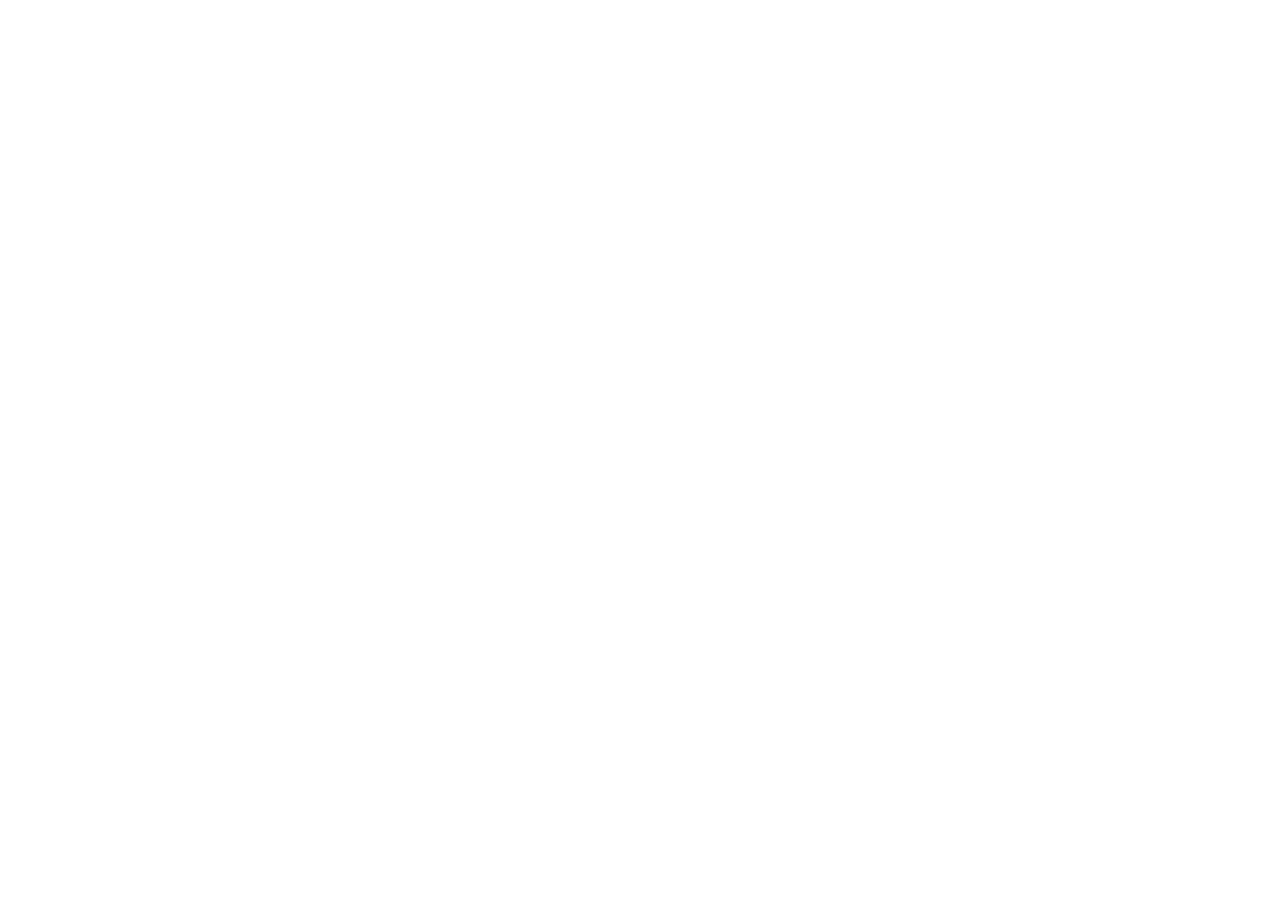
==== Category Design/index.html @ c63d1d0d "a" ====
<!DOCTYPE html>
<html lang="en">

<head>
  <meta charset="UTF-8" />
  <meta http-equiv="X-UA-Compatible" content="IE=edge" />
  <meta name="viewport" content="width=device-width, initial-scale=1.0" />
  <title>Category Design</title>
</head>

<body>

</body>

</html>
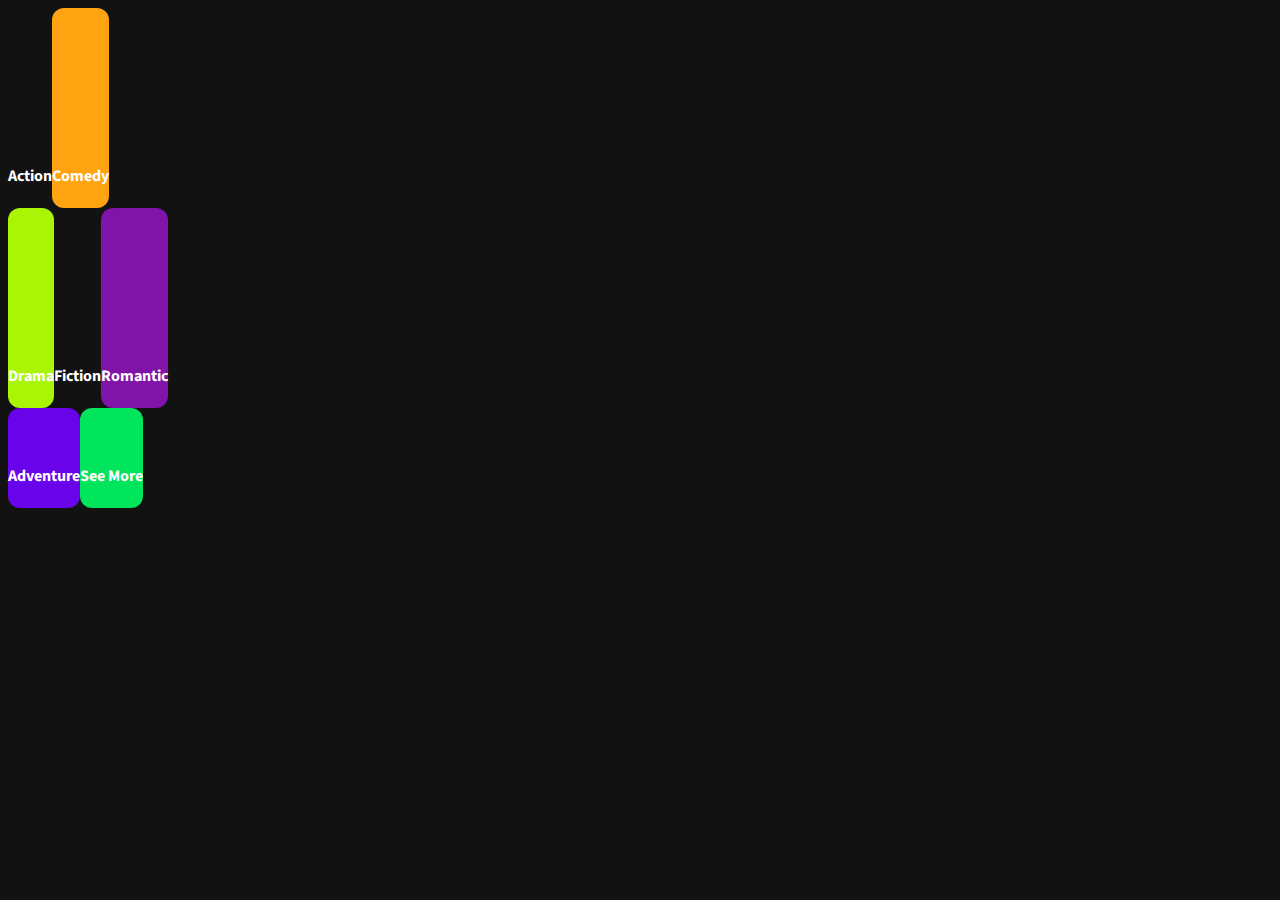
==== commit ff571389: "category düzenlemesi" ====
--- a/Category Design/index.html
+++ b/Category Design/index.html
@@ -2,14 +2,59 @@
 <html lang="en">
 
 <head>
-  <meta charset="UTF-8" />
-  <meta http-equiv="X-UA-Compatible" content="IE=edge" />
-  <meta name="viewport" content="width=device-width, initial-scale=1.0" />
-  <title>Category Design</title>
+	<meta charset="UTF-8" />
+	<meta http-equiv="X-UA-Compatible" content="IE=edge" />
+	<meta name="viewport" content="width=device-width, initial-scale=1.0" />
+	<title>Category Design</title>
+
+	<link href="https://cdn.jsdelivr.net/npm/bootstrap@5.3.0-alpha1/dist/css/bootstrap.min.css" rel="stylesheet"
+		integrity="sha384-GLhlTQ8iRABdZLl6O3oVMWSktQOp6b7In1Zl3/Jr59b6EGGoI1aFkw7cmDA6j6gD" crossorigin="anonymous">
+	<link href="https://fonts.googleapis.com/css2?family=Source+Sans+3:wght@600;700;800;900&display=swap"
+		rel="stylesheet">
+	<link rel="stylesheet" href="style.css">
 </head>
 
-<body>
+<body class="pt-5">
 
+	<div class="container d-flex gap-3 flex-column">
+		<div class="top-container gap-3">
+			<div class="container bg-dark">
+				<h4 class="text-white">Action</h4>
+			</div>
+			<div class="container yellow">
+				<h4 class="text-dark">Comedy</h4>
+			</div>
+		</div>
+		<div class="center-container gap-3">
+			<div class="container light-green">
+				<h4 class="text-dark">Drama</h4>
+			</div>
+			<div class="container bg-primary">
+				<h4 class="text-white">Fiction</h4>
+			</div>
+			<div class="container purple">
+				<h4 class="text-white">Romantic</h4>
+			</div>
+		</div>
+		<div class="bottom-container gap-3">
+			<div class="container purple-2 ">
+				<h4 class="text-white">Adventure</h4>
+			</div>
+			<div class="container green">
+				<h4 class="text-dark">See More</h4>
+			</div>
+		</div>
+	</div>
+
+
+
+
+
+
+	<script src="https://cdn.jsdelivr.net/npm/bootstrap@5.3.0-alpha1/dist/js/bootstrap.bundle.min.js"
+		integrity="sha384-w76AqPfDkMBDXo30jS1Sgez6pr3x5MlQ1ZAGC+nuZB+EYdgRZgiwxhTBTkF7CXvN" crossorigin="anonymous">
+	</script>
+	<script src="script.js"></script>
 </body>
 
 </html>--- a/Category Design/style.css
+++ b/Category Design/style.css
@@ -0,0 +1,81 @@
+body {
+    background-color: #121212 !important;
+}
+
+* {
+    color: white;
+    font-family: 'Source Sans 3', sans-serif;
+    font-weight: 700 !important;
+    margin: 50 !important;
+}
+
+.top-container {
+    display: flex;
+
+}
+
+.top-container div {
+    border-radius: 12px;
+    height: 200px;
+    display: flex;
+    align-items: end;
+    justify-content: end;
+
+}
+
+.center-container {
+    display: flex;
+
+}
+
+.center-container div {
+    border-radius: 12px;
+    height: 200px;
+    display: flex;
+    align-items: end;
+    justify-content: end;
+
+}
+
+.bottom-container {
+    display: flex;
+
+}
+
+.bottom-container div {
+    border-radius: 12px;
+    height: 100px;
+    display: flex;
+    align-items: end;
+    justify-content: end;
+
+}
+
+.container div :hover {
+    opacity: 80% !important;
+}
+
+
+.purple {
+    background-color:#8114A8 ;
+}
+
+.yellow {
+    background-color:#FFA410 ;
+}
+
+.green {
+    background-color:#00E55C ;
+}
+
+.blue {
+    background-color: ;
+}
+
+.light-green {
+    background-color:#A9F505 ;
+}
+
+.purple-2 {
+    background-color:#6904EA ;
+}